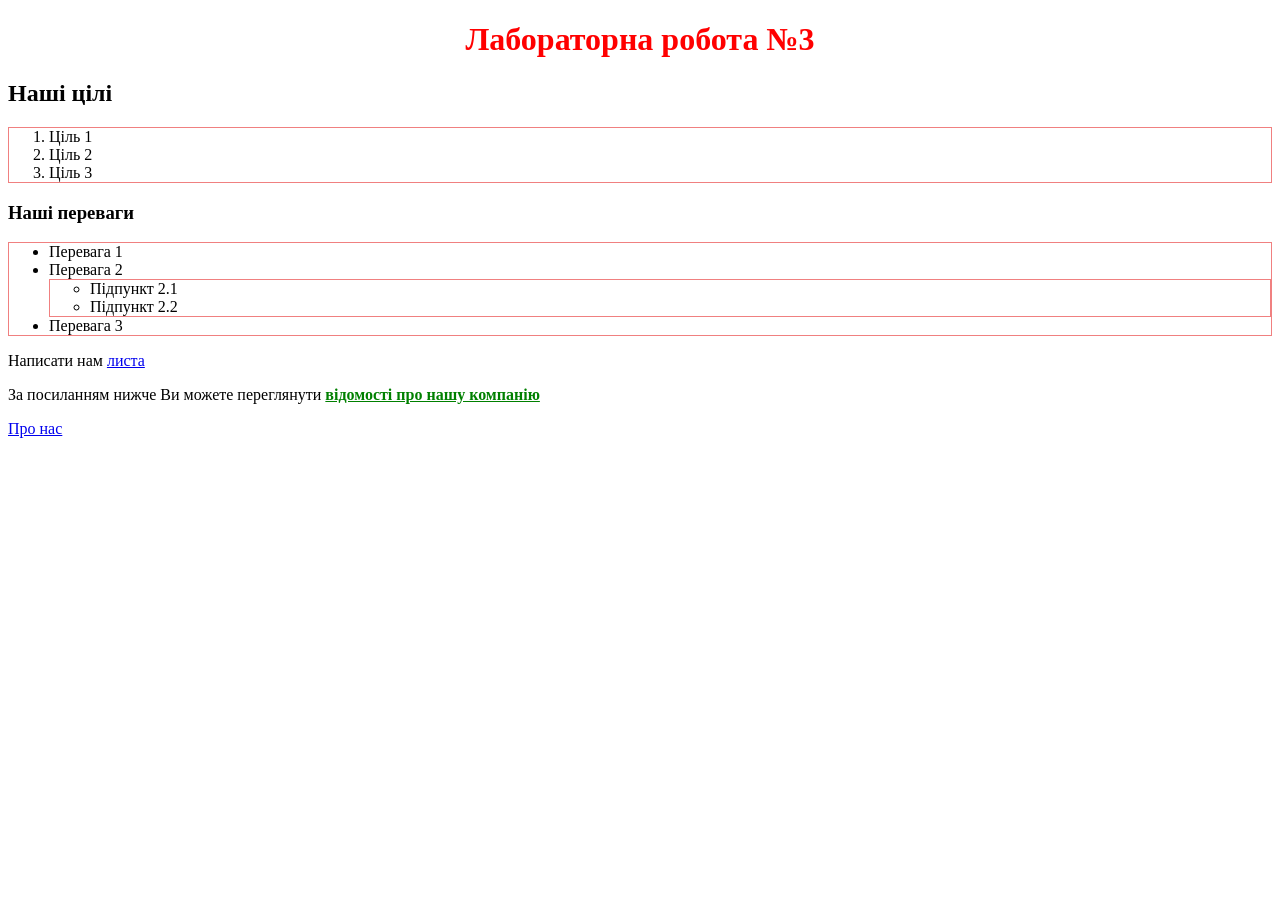
==== Lab-3/index.html @ c1c61fcb "Добавлено нумерований і ненумерований список" ====
<!DOCTYPE html>
<html lang=uk-ua>
  <head>
    <meta charset=utf-8>
    <title>Лаб. №3:головна</title>
    <meta name="viewport" content="width=device-width, initial-scale=1.0">
    <link rel="stylesheet" href="styles/styles.css">
    <link rel="icon" type="image/png" sizes="16x16"  href="images/favicons/favicon-16x16.png">
    <meta name="msapplication-TileColor" content="#ffffff">
    <meta name="theme-color" content="#ffffff">
    
  </head>
  <body>
    <script src="scripts/app.js"></script>
    <header>
      <h1>Лабораторна робота №3</h1>
      
    </header>
    <main>
      <h2>Наші цілі</h2>
      <ol>
        <li>Ціль 1</li>
        <li>Ціль 2</li>
        <li>Ціль 3</li> 
      </ol>
      <h3>Наші переваги</h3>
      <ul>
        <li>Перевага 1</li>
        <li>Перевага 2
          <ul>
            <li>Підпункт 2.1</li>
            <li>Підпункт 2.2</li>
          </ul>
        </li>
        <li>Перевага 3</li>
      </ul>
      <nav>
        Написати нам <a href="mailto:shepa.ivan09@gmail.com">листа</a>
      </nav>
      <p>За посиланням нижче Ви можете переглянути <strong>відомості про нашу компанію</strong></p>
      <nav>
        <a href="pages/about.html">Про нас</a>
      </nav>
    </main>
  </body>
</html>
---- Lab-3/styles/styles.css ----
i, em, span, b, strong {
    color: green;
    text-decoration: underline;
}

ol, ul {
    border: 1px solid lightcoral;
}

img {
    width: 100%;
    max-width: 100%;
}

h1 {
    text-align: center;
    color: red;
}
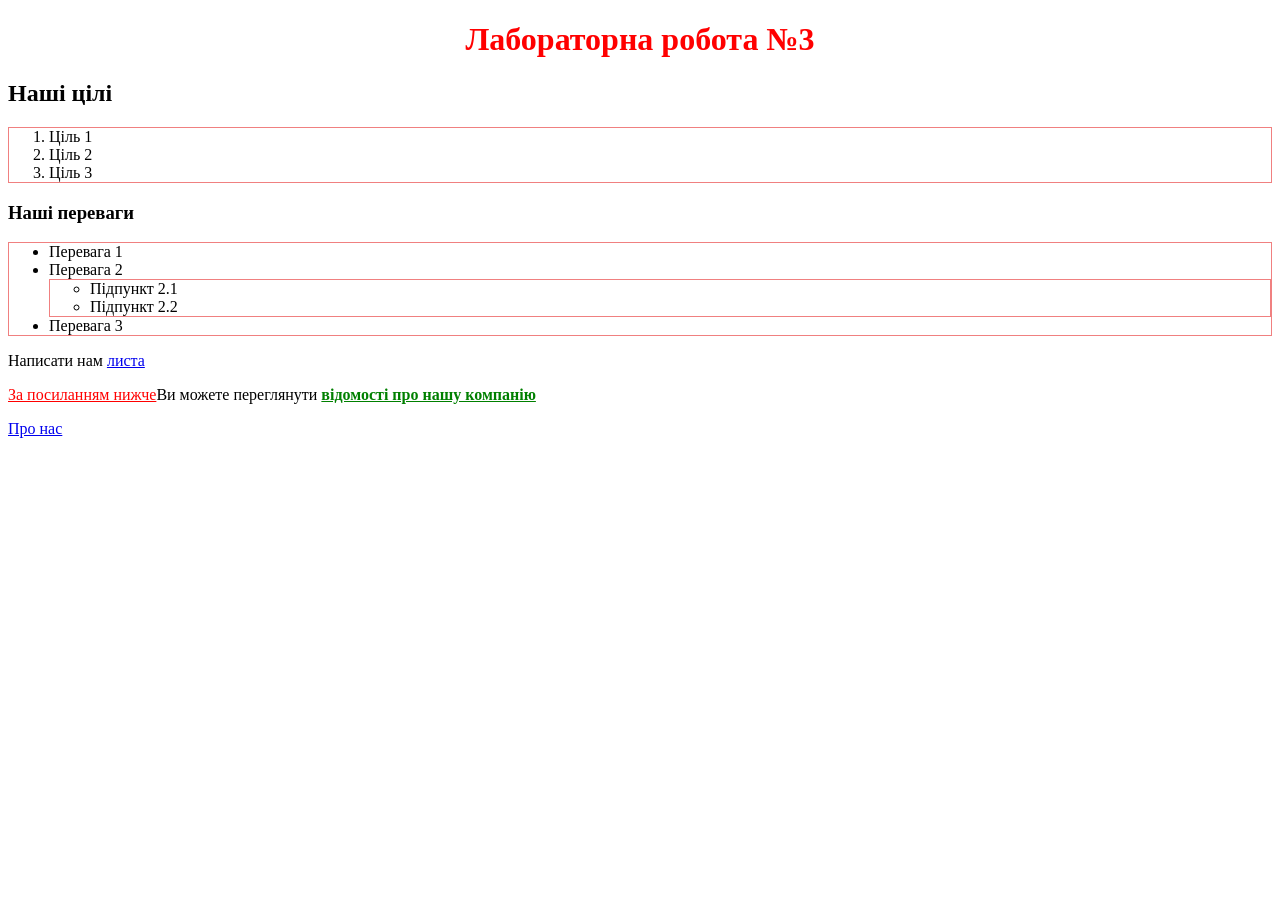
==== commit bdb8ff5a: "Було добавлено HTML-форми" ====
--- a/Lab-3/index.html
+++ b/Lab-3/index.html
@@ -37,7 +37,7 @@
       <nav>
         Написати нам <a href="mailto:shepa.ivan09@gmail.com">листа</a>
       </nav>
-      <p>За посиланням нижче Ви можете переглянути <strong>відомості про нашу компанію</strong></p>
+      <p><span class="red"> За посиланням нижче</span>Ви можете переглянути <strong>відомості про нашу компанію</strong></p>
       <nav>
         <a href="pages/about.html">Про нас</a>
       </nav>
--- a/Lab-3/styles/styles.css
+++ b/Lab-3/styles/styles.css
@@ -16,3 +16,7 @@
     text-align: center;
     color: red;
 }
+
+.red {
+    color: red;
+}
